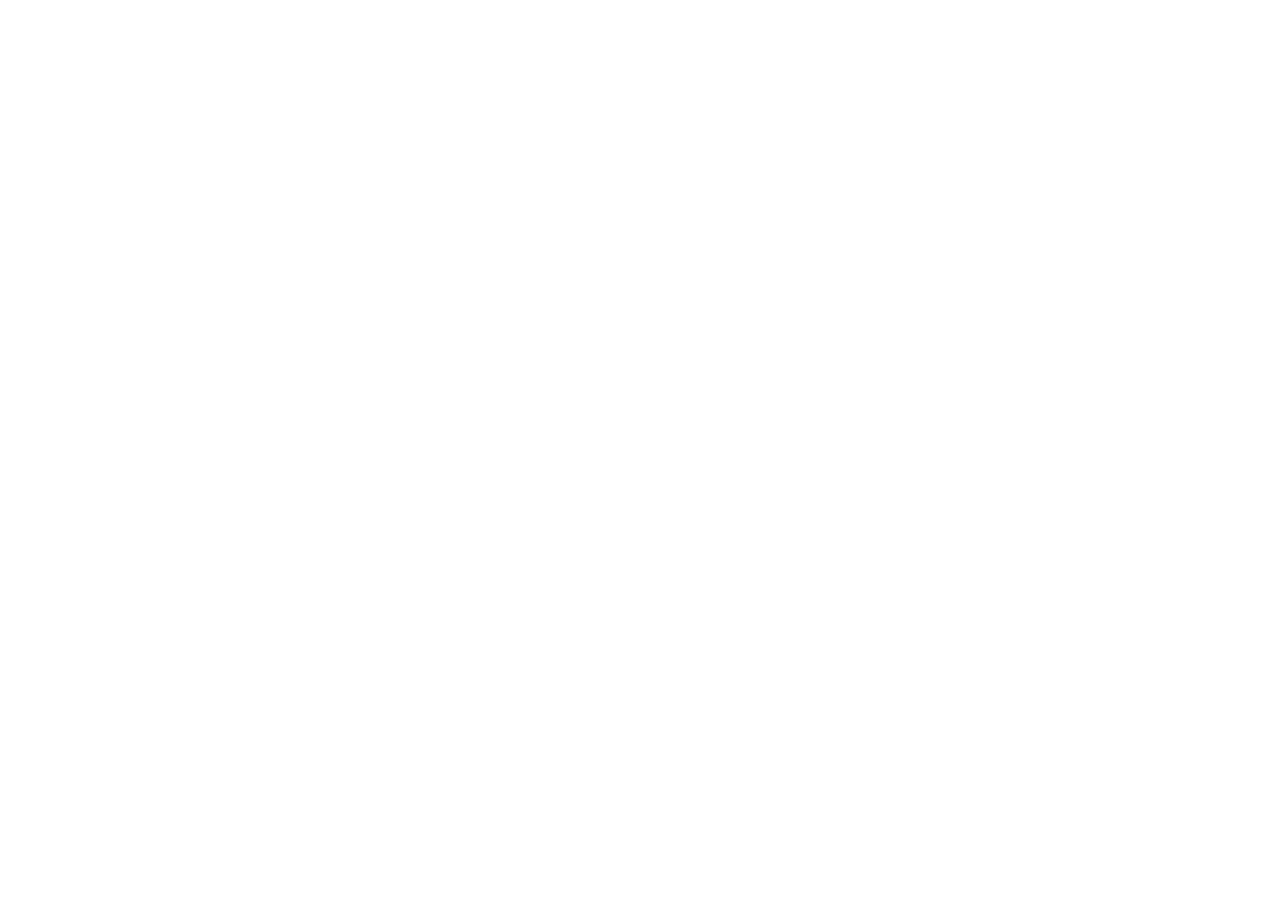
==== test.html @ e32603fa "commit" ====
<!DOCTYPE html>
<html lang="en">
<head>
    <meta charset="UTF-8">
    <meta name="viewport" content="width=device-width, initial-scale=1.0">
    <title>Typewriter Effect</title>
    <link rel="stylesheet" href="styles.css">
</head>
<body>
    <div class="typewriter-container">
        <div id="typewriter"></div>
    </div>
    <script src="script.js"></script>
</body>
</html>
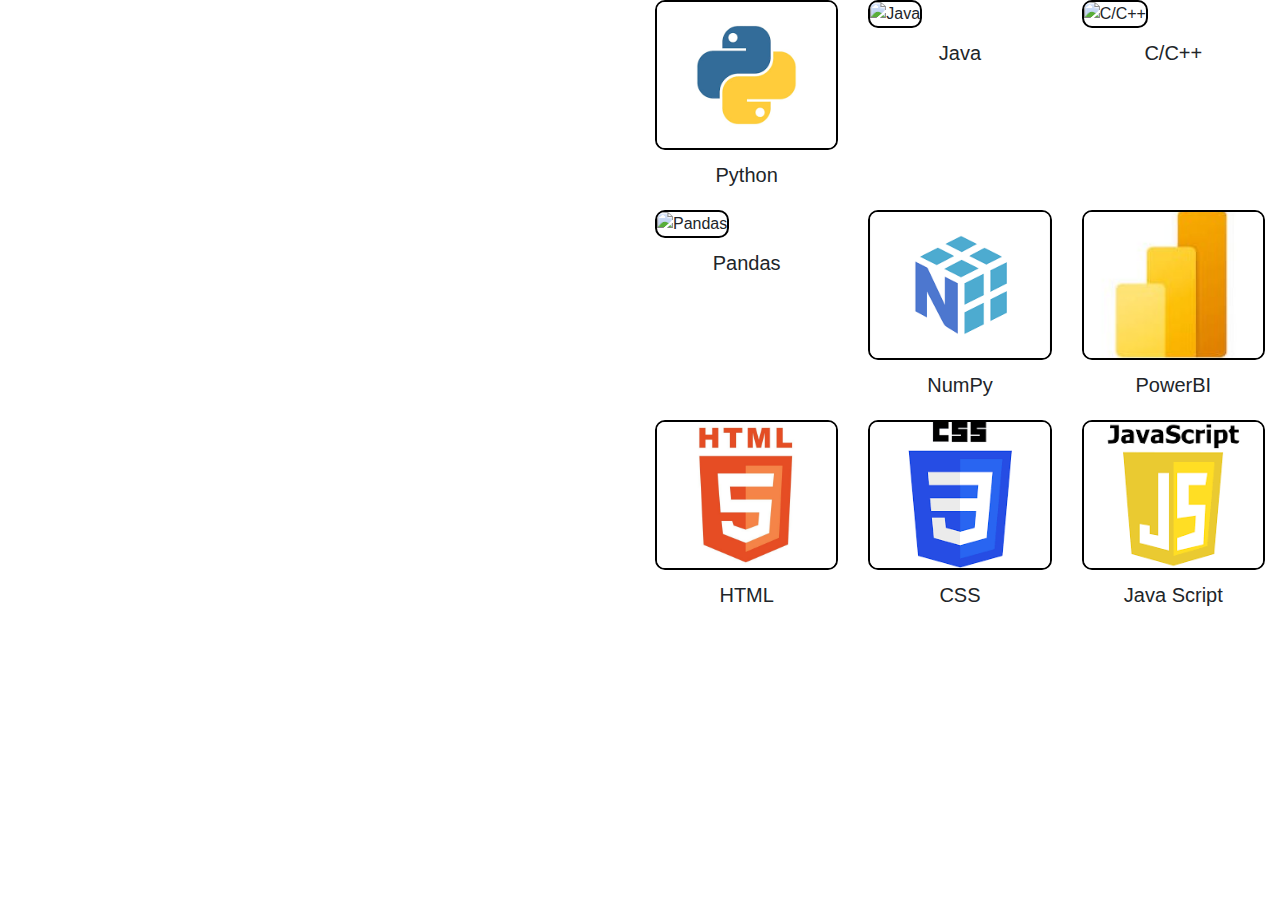
==== commit 9e1215b9: "commit" ====
--- a/test.html
+++ b/test.html
@@ -3,13 +3,146 @@
 <head>
     <meta charset="UTF-8">
     <meta name="viewport" content="width=device-width, initial-scale=1.0">
-    <title>Typewriter Effect</title>
-    <link rel="stylesheet" href="styles.css">
+    <title>Interactive Technology Grid</title>
+    <link href="https://maxcdn.bootstrapcdn.com/bootstrap/4.0.0/css/bootstrap.min.css" rel="stylesheet">
+    <!-- filter: grayscale(100%); -->
+    <style>
+        .tech-img {
+            width: 100%;
+            height: 150px;
+            border-radius: 10px;
+            border: solid black 2px;
+            object-fit: cover;
+            transition: transform 0.3s ease, filter 0.3s ease, box-shadow 0.3s ease;
+            filter: drop-shadow(100%);
+            cursor: pointer;
+        }
+        .tech-img::before {
+            content: '';
+            position: absolute;
+            top: -50%;
+            left: -50%;
+            width: 200%;
+            height: 200%;
+            background: rgba(255, 255, 255, 0.5);
+            transform: rotate(45deg);
+            transition: all 0.5s;
+            opacity: 0;
+        }
+        .tech-img:hover::before {
+            top: 150%;
+            left: 150%;
+            opacity: 1;
+        }
+        .tech-img:hover {
+            transform: scale(1.1);
+            filter: grayscale(0%);
+            box-shadow: 0 4px 8px rgba(0, 0, 0, 0.3);
+        }
+        .tech-name {
+            text-align: center;
+            font-size: 20px;
+            margin-top: 10px;
+        }
+        .tech-item:hover .tech-name{
+            font-weight: bold;
+        }
+        .tech-item {
+            margin-bottom: 20px;
+        }
+        .modal-content img {
+            width: 100%;
+            height: auto;
+        }
+        .right-half {
+            margin-left: auto;
+            margin-right: 0;
+        }
+    </style>
 </head>
 <body>
-    <div class="typewriter-container">
-        <div id="typewriter"></div>
+    <div class="container-fluid">
+        <div class="row">
+            <div class="col-lg-6 right-half">
+                <div class="row">
+                    <div class="col-md-4 tech-item" data-toggle="modal" data-target="#techModal" data-tech="Python">
+                        <img src="Images/python_logo.png" alt="Python" class="tech-img">
+                        <div class="tech-name">Python</div>
+                    </div>
+                    <div class="col-md-4 tech-item" data-toggle="modal" data-target="#techModal" data-tech="Java">
+                        <img src="Images/java_logo.png" alt="Java" class="tech-img">
+                        <div class="tech-name">Java</div>
+                    </div>
+                    <div class="col-md-4 tech-item" data-toggle="modal" data-target="#techModal" data-tech="C/C++">
+                        <img src="Images/Cplusplus_logo.jpg" alt="C/C++" class="tech-img">
+                        <div class="tech-name">C/C++</div>
+                    </div>
+                </div>
+                <div class="row">
+                    <div class="col-md-4 tech-item" data-toggle="modal" data-target="#techModal" data-tech="Pandas">
+                        <img src="Images/pandas_logo.png" alt="Pandas" class="tech-img">
+                        <div class="tech-name">Pandas</div>
+                    </div>
+                    <div class="col-md-4 tech-item" data-toggle="modal" data-target="#techModal" data-tech="NumPy">
+                        <img src="Images/numpy_logo.png" alt="NumPy" class="tech-img">
+                        <div class="tech-name">NumPy</div>
+                    </div>
+                    <div class="col-md-4 tech-item" data-toggle="modal" data-target="#techModal" data-tech="PowerBI">
+                        <img src="Images/powerBI_logo.jpg" alt="PowerBI" class="tech-img">
+                        <div class="tech-name">PowerBI</div>
+                    </div>
+                </div>
+                <div class="row">
+                    <div class="col-md-4 tech-item" data-toggle="modal" data-target="#techModal" data-tech="Tech 1">
+                        <img src="Images/html_logo.jpg" alt="Tech 1" class="tech-img">
+                        <div class="tech-name">HTML</div>
+                    </div>
+                    <div class="col-md-4 tech-item" data-toggle="modal" data-target="#techModal" data-tech="Tech 2">
+                        <img src="Images/CSS_logo.png" alt="Tech 2" class="tech-img">
+                        <div class="tech-name">CSS</div>
+                    </div>
+                    <div class="col-md-4 tech-item" data-toggle="modal" data-target="#techModal" data-tech="Tech 3">
+                        <img src="Images/javascript_logo.png" alt="Tech 3" class="tech-img">
+                        <div class="tech-name">Java Script</div>
+                    </div>
+                </div>
+            </div>
+        </div>
     </div>
-    <script src="script.js"></script>
+
+    <!-- Modal -->
+    <div class="modal fade" id="techModal" tabindex="-1" role="dialog" aria-labelledby="techModalLabel" aria-hidden="true">
+        <div class="modal-dialog" role="document">
+            <div class="modal-content">
+                <div class="modal-header">
+                    <h5 class="modal-title" id="techModalLabel">Technology</h5>
+                    <button type="button" class="close" data-dismiss="modal" aria-label="Close">
+                        <span aria-hidden="true">&times;</span>
+                    </button>
+                </div>
+                <div class="modal-body">
+                    <img src="" alt="" id="modal-tech-img">
+                    <p id="modal-tech-description">Technology description goes here.</p>
+                </div>
+                <div class="modal-footer">
+                    <button type="button" class="btn btn-secondary" data-dismiss="modal">Close</button>
+                </div>
+            </div>
+        </div>
+    </div>
+
+    <script src="https://code.jquery.com/jquery-3.2.1.slim.min.js"></script>
+    <script src="https://cdnjs.cloudflare.com/ajax/libs/popper.js/1.12.9/umd/popper.min.js"></script>
+    <script src="https://maxcdn.bootstrapcdn.com/bootstrap/4.0.0/js/bootstrap.min.js"></script>
+    <script>
+        $('#techModal').on('show.bs.modal', function (event) {
+            var button = $(event.relatedTarget);
+            var tech = button.data('tech');
+            var modal = $(this);
+            modal.find('.modal-title').text(tech);
+            modal.find('#modal-tech-img').attr('src', button.find('img').attr('src'));
+            modal.find('#modal-tech-description').text(tech + ' description goes here.');
+        });
+    </script>
 </body>
 </html>
